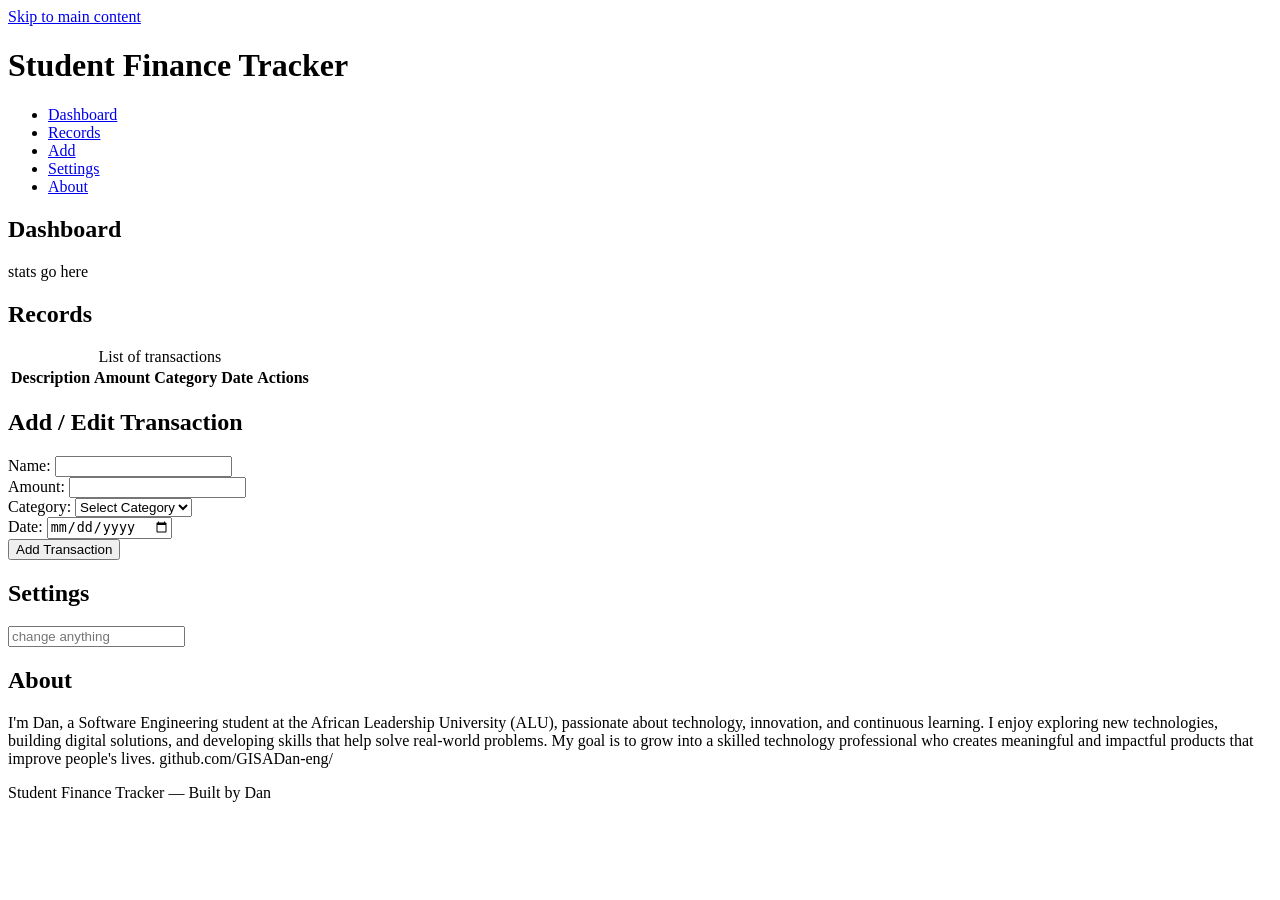
==== index.html @ 8c9cca1c "M3 WIP: validators.js with regex rules and duplicate word check" ====
<!DOCTYPE html>
<html lang="en">
<head>
    <meta charset="UTF-8">
    <meta name="viewport" content="width=device-width, initial-scale=1.0">
    <title>Document</title>
</head>
<body>
    <a href="#main-content" class="skip-link">Skip to main content</a>

     <header>
    <h1>Student Finance Tracker</h1>
    <nav aria-label="Main navigation">
      <ul>
        <li><a href="#dashboard">Dashboard</a></li>
        <li><a href="#records">Records</a></li>
        <li><a href="#add">Add</a></li>
        <li><a href="#settings">Settings</a></li>
        <li><a href="#about">About</a></li>
      </ul>
    </nav>
  </header>

  <main id="main-content">
    <section id="dashboard" aria-labelledby="dashboard-heading">
      <h2 id="dashboard-heading">Dashboard</h2>
      <p>stats go here </p>
    </section>

    <section id="records" aria-labelledby="records-heading">
      <h2 id="records-heading">Records</h2>
       <table>
            <caption class="sr-only">List of transactions</caption>
            <thead>
                <tr>
                    <th scope="col">Description</th>
                    <th scope="col">Amount</th>
                    <th scope="col">Category</th>
                    <th scope="col">Date</th>
                    <th scope="col">Actions</th>
                </tr>
            </thead>
            <tbody>
                <!-- rows will be added by JS later -->
            </tbody>
        </table>
    </section>

    <section id="add" aria-labelledby="add-heading">
      <h2 id="add-heading">Add / Edit Transaction</h2>
      <form id="add-form">
        <div class="form-group">
            <label for="expense-name">Name:</label>
            <input type="text" id="expense-name" name="description" required>
        </div>

        <div class="form-group">
            <label for="expense-amount">Amount:</label>
            <input type="number" id="expense-amount" name="amount" step="0.01" required>
        </div>

        <div class="form-group">
            <label for="expense-category">Category:</label>
            <select name="category" id="expense-category">
                <option value="">Select Category</option>
                <option value="Food">Food</option>
                <option value="Books">Books</option>
                <option value="Transport">Transport</option>
                <option value="Entartainment">Entartainment</option>
                <option value="Fees">Fees</option>
                <option value="Other">Other</option>
            </select>
        </div>
        
        <div class="form-group">
            <label for="expense-date">Date:</label>
            <input type="date" id="expense-date" name="date" required>
        </div>
        <button type="submit">Add Transaction</button>
      </form>
    </section>

    <section id="settings" aria-labelledby="settings-heading">
      <h2 id="settings-heading">Settings</h2>
      <input type="text" placeholder="change anything">
    </section>

    <section id="about" aria-labelledby="about-heading">
      <h2 id="about-heading">About</h2>
      <p> 
        I'm Dan, a Software Engineering student at the African Leadership University (ALU), 
        passionate about technology, innovation, 
        and continuous learning. 
        I enjoy exploring new technologies, building digital solutions, 
        and developing skills that help solve real-world problems. 
        My goal is to grow into a skilled technology professional 
        who creates meaningful and impactful products that improve people's lives.
        github.com/GISADan-eng/
      </p>
    </section>
  </main>

  <footer>
    <p>Student Finance Tracker — Built by Dan</p>
  </footer>
</body>
</body>
</html>
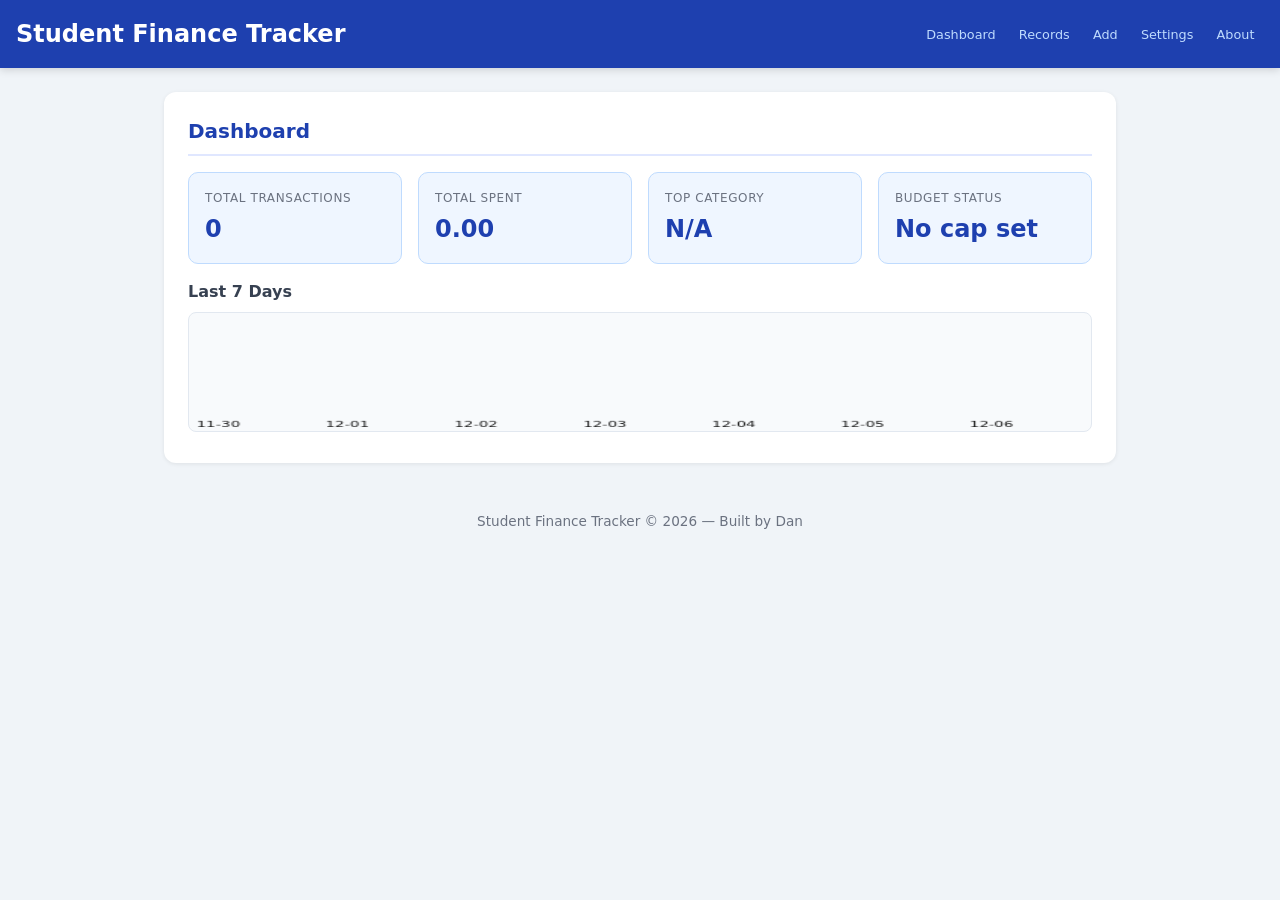
==== commit 2d92e760: "M4 M5 M6: UI, state, storage, search, sort, stats, import/export, nav" ====
--- a/index.html
+++ b/index.html
@@ -1,14 +1,18 @@
 <!DOCTYPE html>
 <html lang="en">
 <head>
-    <meta charset="UTF-8">
-    <meta name="viewport" content="width=device-width, initial-scale=1.0">
-    <title>Document</title>
+  <meta charset="UTF-8">
+  <meta name="viewport" content="width=device-width, initial-scale=1.0">
+  <title>Document</title>
+  <link rel="stylesheet" href="styles/main.css">
 </head>
 <body>
-    <a href="#main-content" class="skip-link">Skip to main content</a>
+  <a href="#main-content" class="skip-link">Skip to main content</a>
 
-     <header>
+  <!-- ARIA announcer for screen readers -->
+  <div id="announcer" role="status" aria-live="polite" class="sr-only"></div>
+
+  <header>
     <h1>Student Finance Tracker</h1>
     <nav aria-label="Main navigation">
       <ul>
@@ -22,87 +26,152 @@
   </header>
 
   <main id="main-content">
+
+    <!-- DASHBOARD -->
     <section id="dashboard" aria-labelledby="dashboard-heading">
       <h2 id="dashboard-heading">Dashboard</h2>
-      <p>stats go here </p>
+      <div class="stats-grid">
+        <div class="stat-card">
+          <span class="stat-label">Total Transactions</span>
+          <span class="stat-value" id="stat-total">0</span>
+        </div>
+        <div class="stat-card">
+          <span class="stat-label">Total Spent</span>
+          <span class="stat-value" id="stat-sum">0.00</span>
+        </div>
+        <div class="stat-card">
+          <span class="stat-label">Top Category</span>
+          <span class="stat-value" id="stat-top-category">N/A</span>
+        </div>
+        <div class="stat-card">
+          <span class="stat-label">Budget Status</span>
+          <span class="stat-value" id="stat-cap" aria-live="polite">No cap set</span>
+        </div>
+      </div>
+      <h3>Last 7 Days</h3>
+      <canvas id="trend-chart" width="600" height="150" aria-label="7-day spending trend"></canvas>
     </section>
 
+    <!-- RECORDS -->
     <section id="records" aria-labelledby="records-heading">
       <h2 id="records-heading">Records</h2>
-       <table>
-            <caption class="sr-only">List of transactions</caption>
-            <thead>
-                <tr>
-                    <th scope="col">Description</th>
-                    <th scope="col">Amount</th>
-                    <th scope="col">Category</th>
-                    <th scope="col">Date</th>
-                    <th scope="col">Actions</th>
-                </tr>
-            </thead>
-            <tbody>
-                <!-- rows will be added by JS later -->
-            </tbody>
-        </table>
+      <div class="table-controls">
+        <input
+          type="search"
+          id="search-input"
+          placeholder="Search (regex supported)..."
+          aria-label="Search transactions"
+        >
+        <label>
+          <input type="checkbox" id="case-toggle"> Case sensitive
+        </label>
+        <select id="sort-field" aria-label="Sort by">
+          <option value="date">Sort by Date</option>
+          <option value="description">Sort by Description</option>
+          <option value="amount">Sort by Amount</option>
+        </select>
+        <select id="sort-direction" aria-label="Sort direction">
+          <option value="desc">Descending</option>
+          <option value="asc">Ascending</option>
+        </select>
+      </div>
+      <table id="records-table">
+        <caption class="sr-only">List of transactions</caption>
+        <thead>
+          <tr>
+            <th scope="col">Description</th>
+            <th scope="col">Amount</th>
+            <th scope="col">Category</th>
+            <th scope="col">Date</th>
+            <th scope="col">Actions</th>
+          </tr>
+        </thead>
+        <tbody></tbody>
+      </table>
     </section>
 
+    <!-- ADD / EDIT -->
     <section id="add" aria-labelledby="add-heading">
-      <h2 id="add-heading">Add / Edit Transaction</h2>
-      <form id="add-form">
+      <h2 id="add-heading">Add Transaction</h2>
+      <form id="add-form" novalidate>
         <div class="form-group">
-            <label for="expense-name">Name:</label>
-            <input type="text" id="expense-name" name="description" required>
+          <label for="expense-description">Expense Name</label>
+          <input type="text" id="expense-description" name="description" required>
+          <span class="error-msg" id="error-description" role="alert"></span>
         </div>
-
         <div class="form-group">
-            <label for="expense-amount">Amount:</label>
-            <input type="number" id="expense-amount" name="amount" step="0.01" required>
+          <label for="expense-amount">Amount</label>
+          <input type="text" id="expense-amount" name="amount" required>
+          <span class="error-msg" id="error-amount" role="alert"></span>
         </div>
-
         <div class="form-group">
-            <label for="expense-category">Category:</label>
-            <select name="category" id="expense-category">
-                <option value="">Select Category</option>
-                <option value="Food">Food</option>
-                <option value="Books">Books</option>
-                <option value="Transport">Transport</option>
-                <option value="Entartainment">Entartainment</option>
-                <option value="Fees">Fees</option>
-                <option value="Other">Other</option>
-            </select>
+          <label for="expense-category">Category</label>
+          <select id="expense-category" name="category" required>
+            <option value="">Select category</option>
+            <option value="Food">Food</option>
+            <option value="Books">Books</option>
+            <option value="Transport">Transport</option>
+            <option value="Entertainment">Entertainment</option>
+            <option value="Fees">Fees</option>
+            <option value="Other">Other</option>
+          </select>
+          <span class="error-msg" id="error-category" role="alert"></span>
         </div>
-        
         <div class="form-group">
-            <label for="expense-date">Date:</label>
-            <input type="date" id="expense-date" name="date" required>
+          <label for="expense-date">Date</label>
+          <input type="date" id="expense-date" name="date" required>
+          <span class="error-msg" id="error-date" role="alert"></span>
         </div>
         <button type="submit">Add Transaction</button>
       </form>
     </section>
 
+    <!-- SETTINGS -->
     <section id="settings" aria-labelledby="settings-heading">
       <h2 id="settings-heading">Settings</h2>
-      <input type="text" placeholder="change anything">
+      <div class="form-group">
+        <label for="budget-cap">Monthly Budget Cap</label>
+        <input type="number" id="budget-cap" placeholder="e.g. 200" min="0">
+        <button id="save-cap">Save Cap</button>
+      </div>
+      <div class="form-group">
+        <label for="base-currency">Base Currency</label>
+        <select id="base-currency">
+          <option value="RWF">RWF - Rwandan Franc</option>
+          <option value="USD">USD - US Dollar</option>
+          <option value="EUR">EUR - Euro</option>
+        </select>
+      </div>
+      <div class="form-group">
+        <label for="rate-usd">USD Rate (1 USD = ? base)</label>
+        <input type="number" id="rate-usd" placeholder="e.g. 1300" min="0">
+      </div>
+      <div class="form-group">
+        <label for="rate-eur">EUR Rate (1 EUR = ? base)</label>
+        <input type="number" id="rate-eur" placeholder="e.g. 1400" min="0">
+      </div>
+      <button id="save-settings">Save Settings</button>
+      <hr>
+      <h3>Import / Export</h3>
+      <button id="export-btn">Export JSON</button>
+      <button id="import-trigger">Import JSON</button>
+      <input type="file" id="import-file" accept=".json" class="sr-only">
     </section>
 
+    <!-- ABOUT -->
     <section id="about" aria-labelledby="about-heading">
       <h2 id="about-heading">About</h2>
-      <p> 
-        I'm Dan, a Software Engineering student at the African Leadership University (ALU), 
-        passionate about technology, innovation, 
-        and continuous learning. 
-        I enjoy exploring new technologies, building digital solutions, 
-        and developing skills that help solve real-world problems. 
-        My goal is to grow into a skilled technology professional 
-        who creates meaningful and impactful products that improve people's lives.
-        github.com/GISADan-eng/
-      </p>
+      <p>Student Finance Tracker helps students log expenses, track budgets, and understand spending patterns.</p>
+      <p>Built by Dan — <a href="https://github.com/GISADan-eng" target="_blank">GitHub</a> | gisadan.tech</p>
     </section>
+
   </main>
 
   <footer>
-    <p>Student Finance Tracker — Built by Dan</p>
+    <p>Student Finance Tracker © 2026 — Built by Dan</p>
   </footer>
-</body>
+
+  <script type="module" src="scripts/main.js"></script>
+
 </body>
 </html>
--- a/styles/main.css
+++ b/styles/main.css
@@ -0,0 +1,325 @@
+/* ── Reset & Base ─────────────────────────────────────────── */
+*, *::before, *::after { margin: 0; padding: 0; box-sizing: border-box; }
+
+body {
+  font-family: system-ui, -apple-system, sans-serif;
+  line-height: 1.5;
+  color: #1a1a1a;
+  background: #f0f4f8;
+  font-size: 16px;
+}
+
+.sr-only {
+  position: absolute; width: 1px; height: 1px;
+  overflow: hidden; clip: rect(0,0,0,0); white-space: nowrap;
+}
+
+/* ── Skip Link ────────────────────────────────────────────── */
+.skip-link {
+  position: absolute; top: -40px; left: 0;
+  background: #1e40af; color: #fff;
+  padding: 8px 16px; z-index: 100;
+  transition: top 0.2s;
+}
+.skip-link:focus { top: 0; }
+
+/* ── Focus Styles ─────────────────────────────────────────── */
+a:focus, button:focus, input:focus, select:focus {
+  outline: 3px solid #2563eb;
+  outline-offset: 2px;
+}
+
+/* ── Header ───────────────────────────────────────────────── */
+header {
+  background: #1e40af;
+  color: #fff;
+  padding: 1rem;
+  display: flex;
+  flex-direction: column;
+  gap: 0.75rem;
+  position: sticky;
+  top: 0;
+  z-index: 10;
+  box-shadow: 0 2px 8px rgba(0,0,0,0.15);
+}
+
+header h1 { font-size: 1.25rem; font-weight: 700; }
+
+nav ul {
+  display: flex;
+  flex-wrap: wrap;
+  gap: 0.25rem;
+  list-style: none;
+}
+
+nav a {
+  color: #bfdbfe;
+  text-decoration: none;
+  padding: 0.3rem 0.6rem;
+  border-radius: 6px;
+  font-size: 0.8rem;
+  font-weight: 500;
+  transition: background 0.15s, color 0.15s;
+  white-space: nowrap;
+}
+
+nav a:hover, nav a:focus {
+  background: rgba(255,255,255,0.15);
+  color: #fff;
+}
+
+/* ── Main ─────────────────────────────────────────────────── */
+main {
+  padding: 1rem;
+  display: flex;
+  flex-direction: column;
+  gap: 2rem;
+}
+
+section {
+  background: #fff;
+  border-radius: 12px;
+  padding: 1.5rem;
+  box-shadow: 0 1px 4px rgba(0,0,0,0.08);
+}
+
+section h2 {
+  font-size: 1.25rem;
+  font-weight: 700;
+  margin-bottom: 1rem;
+  color: #1e40af;
+  border-bottom: 2px solid #e0e7ff;
+  padding-bottom: 0.5rem;
+}
+
+section h3 {
+  font-size: 1rem;
+  font-weight: 600;
+  margin: 1rem 0 0.5rem;
+  color: #374151;
+}
+
+/* ── Stats Grid ───────────────────────────────────────────── */
+.stats-grid {
+  display: grid;
+  grid-template-columns: 1fr 1fr;
+  gap: 1rem;
+  margin-bottom: 1rem;
+}
+
+.stat-card {
+  background: #eff6ff;
+  border-radius: 10px;
+  padding: 1rem;
+  display: flex;
+  flex-direction: column;
+  gap: 0.25rem;
+  border: 1px solid #bfdbfe;
+  transition: transform 0.2s;
+}
+
+.stat-card:hover { transform: translateY(-2px); }
+
+.stat-label {
+  font-size: 0.75rem;
+  color: #6b7280;
+  text-transform: uppercase;
+  letter-spacing: 0.05em;
+}
+
+.stat-value {
+  font-size: 1.5rem;
+  font-weight: 700;
+  color: #1e40af;
+}
+
+/* ── Canvas Chart ─────────────────────────────────────────── */
+#trend-chart {
+  width: 100%;
+  height: 120px;
+  border-radius: 8px;
+  background: #f8fafc;
+  border: 1px solid #e2e8f0;
+}
+
+/* ── Table Controls ───────────────────────────────────────── */
+.table-controls {
+  display: flex;
+  flex-wrap: wrap;
+  gap: 0.5rem;
+  margin-bottom: 1rem;
+  align-items: center;
+}
+
+.table-controls input[type="search"],
+.table-controls select {
+  padding: 0.4rem 0.75rem;
+  border: 1px solid #d1d5db;
+  border-radius: 6px;
+  font-size: 0.9rem;
+  background: #fff;
+}
+
+.table-controls input[type="search"] { flex: 1; min-width: 160px; }
+
+/* ── Table ────────────────────────────────────────────────── */
+#records-table {
+  width: 100%;
+  border-collapse: collapse;
+  font-size: 0.9rem;
+  overflow-x: auto;
+  display: block;
+}
+
+/* ── Action buttons (Edit/Delete) ─────────────────────────── */
+td button:first-child {
+  background: #dbeafe;
+  color: #1e40af;
+  border: 1px solid #93c5fd;
+}
+
+td button:last-child {
+  background: #fee2e2;
+  color: #dc2626;
+  border: 1px solid #fca5a5;
+}
+
+td button:first-child:hover { background: #bfdbfe; }
+td button:last-child:hover { background: #fecaca; }
+
+#records-table thead { background: #1e40af; color: #fff; }
+#records-table th { padding: 0.75rem 1rem; text-align: left; font-weight: 600; }
+#records-table td { padding: 0.65rem 1rem; border-bottom: 1px solid #f0f4f8; }
+#records-table tbody tr:hover { background: #eff6ff; }
+#records-table tbody tr:last-child td { border-bottom: none; }
+
+mark {
+  background: #fef08a;
+  color: #1a1a1a;
+  border-radius: 2px;
+  padding: 0 2px;
+}
+
+/* ── Form ─────────────────────────────────────────────────── */
+.form-group {
+  display: flex;
+  flex-direction: column;
+  gap: 0.35rem;
+  margin-bottom: 1rem;
+}
+
+.form-group label {
+  font-size: 0.875rem;
+  font-weight: 600;
+  color: #374151;
+}
+
+.form-group input,
+.form-group select {
+  padding: 0.6rem 0.75rem;
+  border: 1.5px solid #d1d5db;
+  border-radius: 8px;
+  font-size: 1rem;
+  transition: border-color 0.15s;
+  background: #fff;
+}
+
+.form-group input:focus,
+.form-group select:focus { border-color: #2563eb; }
+
+.error-msg {
+  color: #dc2626;
+  font-size: 0.8rem;
+  display: none;
+  animation: fadeIn 0.2s ease;
+}
+
+@keyframes fadeIn {
+  from { opacity: 0; transform: translateY(-4px); }
+  to   { opacity: 1; transform: translateY(0); }
+}
+
+/* ── Buttons ──────────────────────────────────────────────── */
+button {
+  padding: 0.55rem 1.25rem;
+  border: none;
+  border-radius: 8px;
+  cursor: pointer;
+  font-size: 0.9rem;
+  font-weight: 600;
+  transition: background 0.15s, transform 0.1s;
+}
+
+button[type="submit"] {
+  background: #1e40af;
+  color: #fff;
+  width: 100%;
+  padding: 0.75rem;
+  font-size: 1rem;
+}
+
+button[type="submit"]:hover { background: #1d4ed8; }
+button[type="submit"]:active { transform: scale(0.98); }
+
+#save-cap, #save-settings, #export-btn {
+  background: #f0f4f8;
+  color: #1e40af;
+  border: 1.5px solid #bfdbfe;
+  margin-top: 0.5rem;
+}
+
+#save-cap:hover, #save-settings:hover, #export-btn:hover {
+  background: #dbeafe;
+}
+
+td button {
+  padding: 0.3rem 0.6rem;
+  font-size: 0.8rem;
+  margin-right: 0.25rem;
+  background: #f0f4f8;
+  color: #1e40af;
+  border: 1px solid #bfdbfe;
+}
+
+td button:hover { background: #dbeafe; }
+
+/* ── Footer ───────────────────────────────────────────────── */
+footer {
+  text-align: center;
+  padding: 1.5rem;
+  color: #6b7280;
+  font-size: 0.85rem;
+}
+
+/* ── 768px ────────────────────────────────────────────────── */
+@media (min-width: 768px) {
+  header {
+    flex-direction: row;
+    justify-content: space-between;
+    align-items: center;
+  }
+
+  header h1 { font-size: 1.5rem; }
+
+  main { padding: 1.5rem; }
+
+  .stats-grid { grid-template-columns: repeat(4, 1fr); }
+
+  #add-form {
+    display: grid;
+    grid-template-columns: 1fr 1fr;
+    gap: 0 1.5rem;
+  }
+
+  #add-form button[type="submit"] {
+    grid-column: 1 / -1;
+  }
+}
+
+/* ── 1024px ───────────────────────────────────────────────── */
+@media (min-width: 1024px) {
+  main {
+    max-width: 1000px;
+    margin: 0 auto;
+  }
+}
